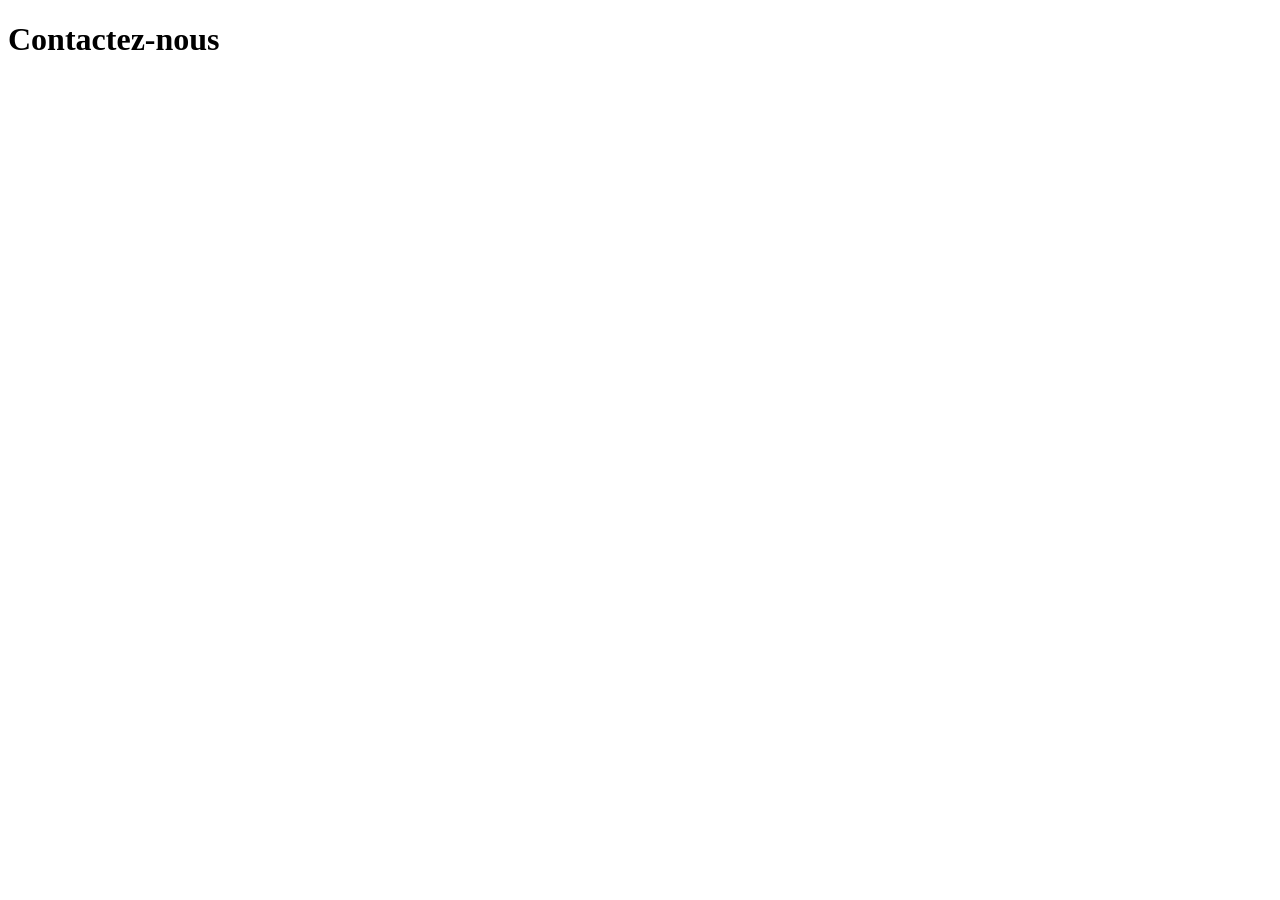
==== contact.html @ 7c6194e7 "Commit F" ====
<!DOCTYPE html>
<html lang="en">
<head>
    <meta charset="UTF-8">
    <meta name="viewport" content="width=device-width, initial-scale=1.0">
    <title>Document</title>
</head>
<body>
    <h1>Contactez-nous</h1>
</body>
</html>
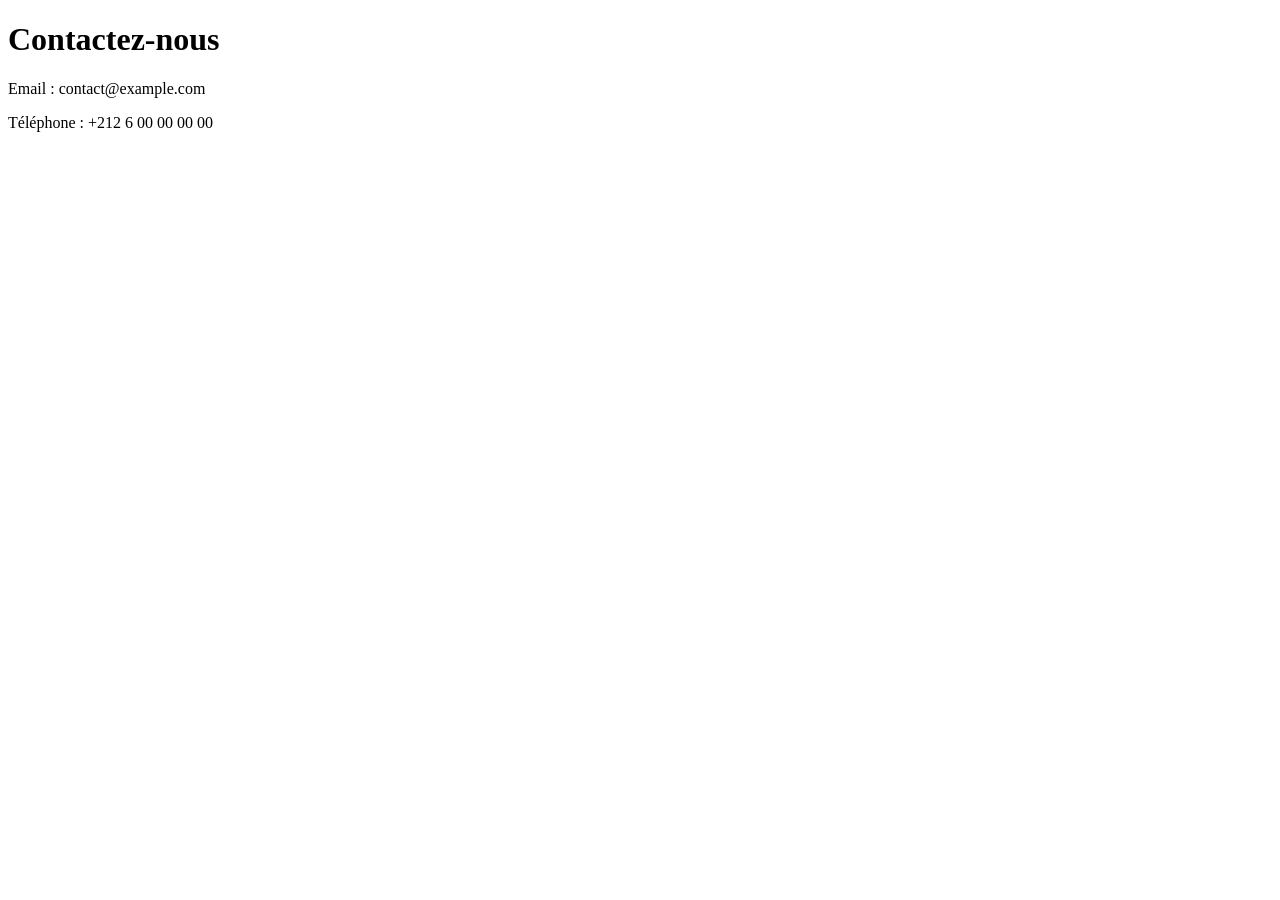
==== commit 279697e3: "Commit G" ====
--- a/contact.html
+++ b/contact.html
@@ -1,11 +1,13 @@
 <!DOCTYPE html>
-<html lang="en">
+<html lang="fr">
 <head>
     <meta charset="UTF-8">
-    <meta name="viewport" content="width=device-width, initial-scale=1.0">
-    <title>Document</title>
+    <title>Contact</title>
 </head>
 <body>
     <h1>Contactez-nous</h1>
+    <p>Email : contact@example.com</p>
+    <p>Téléphone : +212 6 00 00 00 00</p>
+
 </body>
 </html>
